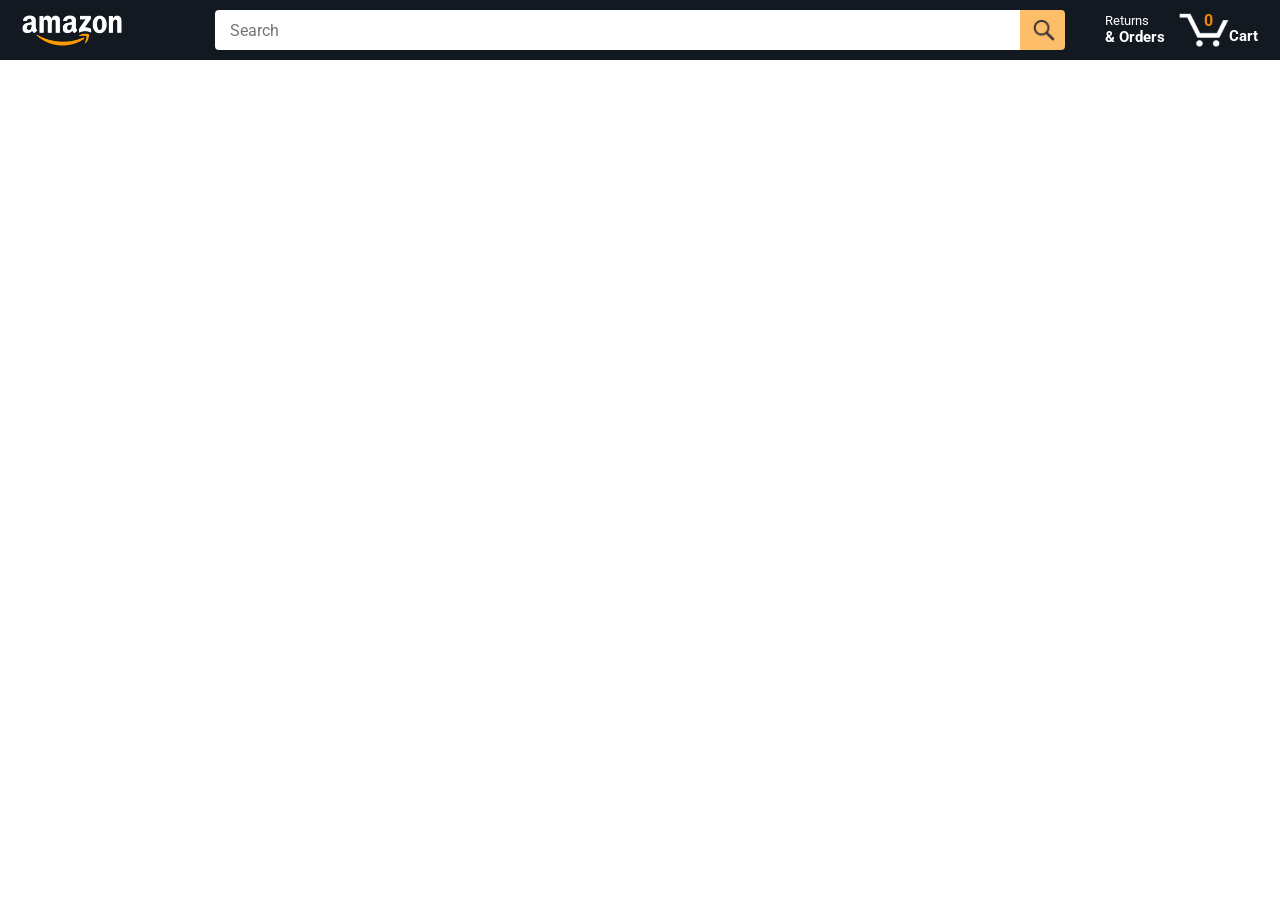
==== index.html @ 6ff7061e "Change the title for github and cleanup" ====
<!doctype html>
<html>
  <head>
    <title>Amazon Project</title>

    <!-- This code is needed for responsive design to work.
      (Responsive design = make the website look good on
      smaller screen sizes like a phone or a tablet). -->
    <meta name="viewport" content="width=device-width, initial-scale=1" />

    <!-- Load a font called Roboto from Google Fonts. -->
    <link rel="preconnect" href="https://fonts.googleapis.com" />
    <link rel="preconnect" href="https://fonts.gstatic.com" crossorigin />
    <link
      href="https://fonts.googleapis.com/css2?family=Roboto:wght@400;500;700&display=swap"
      rel="stylesheet"
    />

    <!-- Here are the CSS files for this page. -->
    <link rel="stylesheet" href="styles/shared/general.css" />
    <link rel="stylesheet" href="styles/shared/amazon-header.css" />
    <link rel="stylesheet" href="styles/pages/amazon.css" />
  </head>
  <body>
    <div class="amazon-header">
      <div class="amazon-header-left-section">
        <a href="amazon.html" class="header-link">
          <img class="amazon-logo" src="images/amazon-logo-white.png" />
          <img
            class="amazon-mobile-logo"
            src="images/amazon-mobile-logo-white.png"
          />
        </a>
      </div>

      <div class="amazon-header-middle-section">
        <input
          class="search-bar js-search-bar"
          type="text"
          placeholder="Search"
        />

        <button class="search-button js-search-button">
          <img class="search-icon" src="images/icons/search-icon.png" />
        </button>
      </div>

      <div class="amazon-header-right-section">
        <a class="orders-link header-link" href="orders.html">
          <span class="returns-text">Returns</span>
          <span class="orders-text">& Orders</span>
        </a>

        <a class="cart-link header-link" href="checkout.html">
          <img class="cart-icon" src="images/icons/cart-icon.png" />
          <div class="cart-quantity js-cart-quantity">0</div>
          <div class="cart-text">Cart</div>
        </a>
      </div>
    </div>

    <div class="main">
      <div class="products-grid js-products-grid"></div>
    </div>

    <script type="module" src="scripts/amazon.js"></script>
  </body>
</html>
---- styles/shared/general.css ----
body {
  font-family: Roboto, Arial;
  color: rgb(33, 33, 33);
  /* The <body> element has a default margin of 8px
     on all sides. This removes the default margins. */
  margin: 0;
}

/* <p> elements have a default margin on the top
   and bottom. This removes the default margins. */
p {
  margin: 0;
}

button {
  cursor: pointer;
}

select {
  cursor: pointer;
}

input, select, button {
  font-family: Roboto, Arial;
}

.button-primary {
  color: rgb(33, 33, 33);
  background-color: rgb(255, 216, 20);
  border: 1px solid rgb(252, 210, 0);
  border-radius: 8px;
  cursor: pointer;
  box-shadow: 0 2px 5px rgba(213, 217, 217, 0.5);
}

.button-primary:hover {
  background-color: rgb(247, 202, 0);
  border: 1px solid rgb(242, 194, 0);
}

.button-primary:active {
  background: rgb(255, 216, 20);
  border-color: rgb(252, 210, 0);
  box-shadow: none;
}

.button-secondary {
  color: rgb(33, 33, 33);
  background: white;
  border: 1px solid rgb(213, 217, 217);
  border-radius: 8px;
  cursor: pointer;
  box-shadow: 0 2px 5px rgba(213, 217, 217, 0.5);
}

.button-secondary:hover {
  background-color: rgb(247, 250, 250);
}

.button-secondary:active {
  background-color: rgb(237, 253, 255);
  box-shadow: none;
}

/* These styles will limit text to 2 lines. Anything
   beyond 2 lines will be replaced with "..."
   You can find this code by using an A.I. tool or by
   searching in Google.
   https://css-tricks.com/almanac/properties/l/line-clamp/ */
.limit-text-to-2-lines {
  display: -webkit-box;
  -webkit-line-clamp: 2;
  -webkit-box-orient: vertical;
  overflow: hidden;
}

.link-primary {
  color: rgb(1, 124, 182);
  cursor: pointer;
}

.link-primary:hover {
  color: rgb(196, 80, 0);
}

/* Styles for dropdown selectors. */
select {
  color: rgb(33, 33, 33);
  background-color: rgb(240, 240, 240);
  border: 1px solid rgb(213, 217, 217);
  border-radius: 8px;
  padding: 3px 5px;
  font-size: 15px;
  cursor: pointer;
  box-shadow: 0 2px 5px rgba(213, 217, 217, 0.5);
}

select:focus,
input:focus {
  outline: 2px solid rgb(255, 153, 0);
}
---- styles/shared/amazon-header.css ----
.amazon-header {
  background-color: rgb(19, 25, 33);
  color: white;
  padding-left: 15px;
  padding-right: 15px;

  display: flex;
  align-items: center;
  justify-content: space-between;

  position: fixed;
  top: 0;
  left: 0;
  right: 0;
  height: 60px;
}

.amazon-header-left-section {
  width: 180px;
}

@media (max-width: 800px) {
  .amazon-header-left-section {
    width: unset;
  }
}

.header-link {
  display: inline-block;
  padding: 6px;
  border-radius: 2px;
  cursor: pointer;
  text-decoration: none;
  border: 1px solid rgba(0, 0, 0, 0);
}

.header-link:hover {
  border: 1px solid white;
}

.amazon-logo {
  width: 100px;
  margin-top: 5px;
}

.amazon-mobile-logo {
  display: none;
}

@media (max-width: 575px) {
  .amazon-logo {
    display: none;
  }

  .amazon-mobile-logo {
    display: block;
    height: 35px;
    margin-top: 5px;
  }
}

.amazon-header-middle-section {
  flex: 1;
  max-width: 850px;
  margin-left: 10px;
  margin-right: 10px;
  display: flex;
}

.search-bar {
  flex: 1;
  width: 0;
  font-size: 16px;
  height: 38px;
  padding-left: 15px;
  border: none;
  border-top-left-radius: 4px;
  border-bottom-left-radius: 4px;
  border-top-right-radius: 0;
  border-bottom-right-radius: 0;
}

.search-button {
  background-color: rgb(254, 189, 105);
  border: none;
  width: 45px;
  height: 40px;
  border-top-right-radius: 4px;
  border-bottom-right-radius: 4px;
  flex-shrink: 0;
}

.search-icon {
  height: 22px;
  margin-left: 2px;
  margin-top: 3px;
}

.amazon-header-right-section {
  width: 180px;
  flex-shrink: 0;
  display: flex;
  justify-content: end;
}

.orders-link {
  color: white;
}

.returns-text {
  display: block;
  font-size: 13px;
}

.orders-text {
  display: block;
  font-size: 15px;
  font-weight: 700;
}

.cart-link {
  color: white;
  display: flex;
  align-items: center;
  position: relative;
}

.cart-icon {
  width: 50px;
}

.cart-text {
  margin-top: 12px;
  font-size: 15px;
  font-weight: 700;
}

.cart-quantity {
  color: rgb(240, 136, 4);
  font-size: 16px;
  font-weight: 700;

  position: absolute;
  top: 4px;
  left: 22px;
  
  width: 26px;
  text-align: center;
}
---- styles/pages/amazon.css ----
.main {
  margin-top: 60px;
}

.products-grid {
  display: grid;

  /* - In CSS Grid, 1fr means a column will take up the
       remaining space in the grid.
     - If we write 1fr 1fr ... 1fr; 8 times, this will
       divide the grid into 8 columns, each taking up an
       equal amount of the space.
     - repeat(8, 1fr); is a shortcut for repeating "1fr"
       8 times (instead of typing out "1fr" 8 times).
       repeat(...) is a special property that works with
       display: grid; */
  grid-template-columns: repeat(8, 1fr);
}

/* @media is used to create responsive design (making the
   website look good on any screen size). This @media
   means when the screen width is 2000px or less, we
   will divide the grid into 7 columns instead of 8. */
@media (max-width: 2000px) {
  .products-grid {
    grid-template-columns: repeat(7, 1fr);
  }
}

/* This @media means when the screen width is 1600px or
   less, we will divide the grid into 6 columns. */
@media (max-width: 1600px) {
  .products-grid {
    grid-template-columns: repeat(6, 1fr);
  }
}

@media (max-width: 1300px) {
  .products-grid {
    grid-template-columns: repeat(5, 1fr);
  }
}

@media (max-width: 1000px) {
  .products-grid {
    grid-template-columns: repeat(4, 1fr);
  }
}

@media (max-width: 800px) {
  .products-grid {
    grid-template-columns: repeat(3, 1fr);
  }
}

@media (max-width: 575px) {
  .products-grid {
    grid-template-columns: repeat(2, 1fr);
  }
}

@media (max-width: 450px) {
  .products-grid {
    grid-template-columns: 1fr;
  }
}

.product-container {
  padding-top: 40px;
  padding-bottom: 25px;
  padding-left: 25px;
  padding-right: 25px;

  border-right: 1px solid rgb(231, 231, 231);
  border-bottom: 1px solid rgb(231, 231, 231);

  display: flex;
  flex-direction: column;
}

.product-image-container {
  display: flex;
  justify-content: center;
  align-items: center;

  height: 180px;
  margin-bottom: 20px;
}

.product-image {
  /* Images will overflow their container by default. To
    prevent this, we set max-width and max-height to 100%
    so they stay inside their container. */
  max-width: 100%;
  max-height: 100%;
}

.product-name {
  height: 40px;
  margin-bottom: 5px;
}

.product-rating-container {
  display: flex;
  align-items: center;
  margin-bottom: 10px;
}

.product-rating-stars {
  width: 100px;
  margin-right: 6px;
}

.product-rating-count {
  color: rgb(1, 124, 182);
  cursor: pointer;
  margin-top: 3px;
}

.product-price {
  font-weight: 700;
  margin-bottom: 10px;
}

.product-quantity-container {
  margin-bottom: 17px;
}

.product-spacer {
  flex: 1;
}

.added-to-cart {
  color: rgb(6, 125, 98);
  font-size: 16px;

  display: flex;
  align-items: center;
  margin-bottom: 8px;

  /* At first, the "Added to cart" message will
     be invisible. Use JavaScript to change the
     opacity and make it visible. */
  opacity: 0;
}

.added-to-cart img {
  height: 20px;
  margin-right: 5px;
}

.add-to-cart-button {
  width: 100%;
  padding: 8px;
  border-radius: 50px;
}

.added-to-cart {
  color: rgb(6, 125, 98);
  font-size: 14px;
  font-weight: 700;
  display: flex;
  align-items: center;
  opacity: 0;
  transition: opacity 0.3s;
}

.added-to-cart-visible {
  opacity: 1;
}

.button-added-state {
  background-color: white !important;
  color: rgb(33, 33, 33) !important;
  border: 1px solid rgb(213, 217, 217) !important;
  box-shadow: 0 2px 5px 0 rgba(213, 217, 217, 0.5);
}
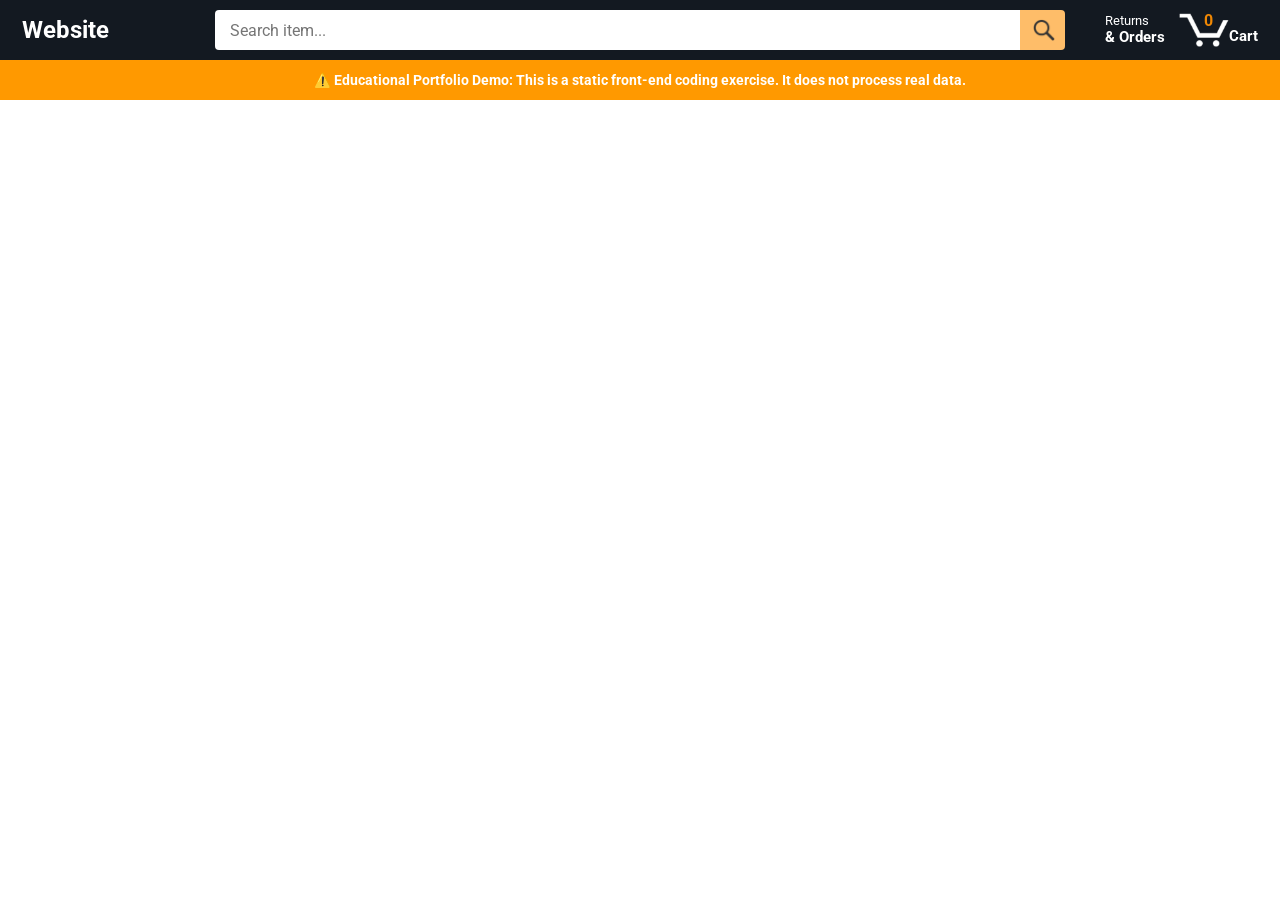
==== commit d050e036: "for google security" ====
--- a/index.html
+++ b/index.html
@@ -1,44 +1,49 @@
 <!doctype html>
 <html>
   <head>
-    <title>Amazon Project</title>
-
-    <!-- This code is needed for responsive design to work.
-      (Responsive design = make the website look good on
-      smaller screen sizes like a phone or a tablet). -->
+    <meta charset="UTF-8" />
+    <title>Online Shopping Practice Project</title>
+    <link rel="icon" type="image/png" href="images/icons/logo.png" />
     <meta name="viewport" content="width=device-width, initial-scale=1" />
 
-    <!-- Load a font called Roboto from Google Fonts. -->
     <link rel="preconnect" href="https://fonts.googleapis.com" />
     <link rel="preconnect" href="https://fonts.gstatic.com" crossorigin />
-    <link
-      href="https://fonts.googleapis.com/css2?family=Roboto:wght@400;500;700&display=swap"
-      rel="stylesheet"
-    />
+    <link href="https://fonts.googleapis.com/css2?family=Roboto:wght@400;500;700&display=swap" rel="stylesheet" />
 
-    <!-- Here are the CSS files for this page. -->
     <link rel="stylesheet" href="styles/shared/general.css" />
     <link rel="stylesheet" href="styles/shared/amazon-header.css" />
     <link rel="stylesheet" href="styles/pages/amazon.css" />
   </head>
   <body>
+    <div style="position: fixed; 
+  top: 1; 
+  left: 0; 
+  right: 0; 
+  z-index: 1000; 
+  background: #ff9900; 
+  color: #fff; 
+  text-align: center; 
+  padding: 12px; 
+  font-weight: bold; 
+  font-family: Roboto, sans-serif; 
+  font-size: 14px;">
+       ⚠️ Educational Portfolio Demo: This is a static front-end coding exercise. It does not process real data.
+    </div>
+
     <div class="amazon-header">
       <div class="amazon-header-left-section">
-        <a href="amazon.html" class="header-link">
-          <img class="amazon-logo" src="images/amazon-logo-white.png" />
+        <a href="index.html" class="header-link">
+             <!-- <img class="amazon-logo" src="images/amazon-logo-white.png" />
           <img
             class="amazon-mobile-logo"
             src="images/amazon-mobile-logo-white.png"
-          />
+          /> -->
+          <span style="font-size: 24px; font-weight: bold; color: white;">Website</span>
         </a>
       </div>
 
       <div class="amazon-header-middle-section">
-        <input
-          class="search-bar js-search-bar"
-          type="text"
-          placeholder="Search"
-        />
+        <input class="search-bar js-search-bar" type="text" placeholder="Search item..." />
 
         <button class="search-button js-search-button">
           <img class="search-icon" src="images/icons/search-icon.png" />
@@ -65,4 +70,4 @@
 
     <script type="module" src="scripts/amazon.js"></script>
   </body>
-</html>
+</html>
